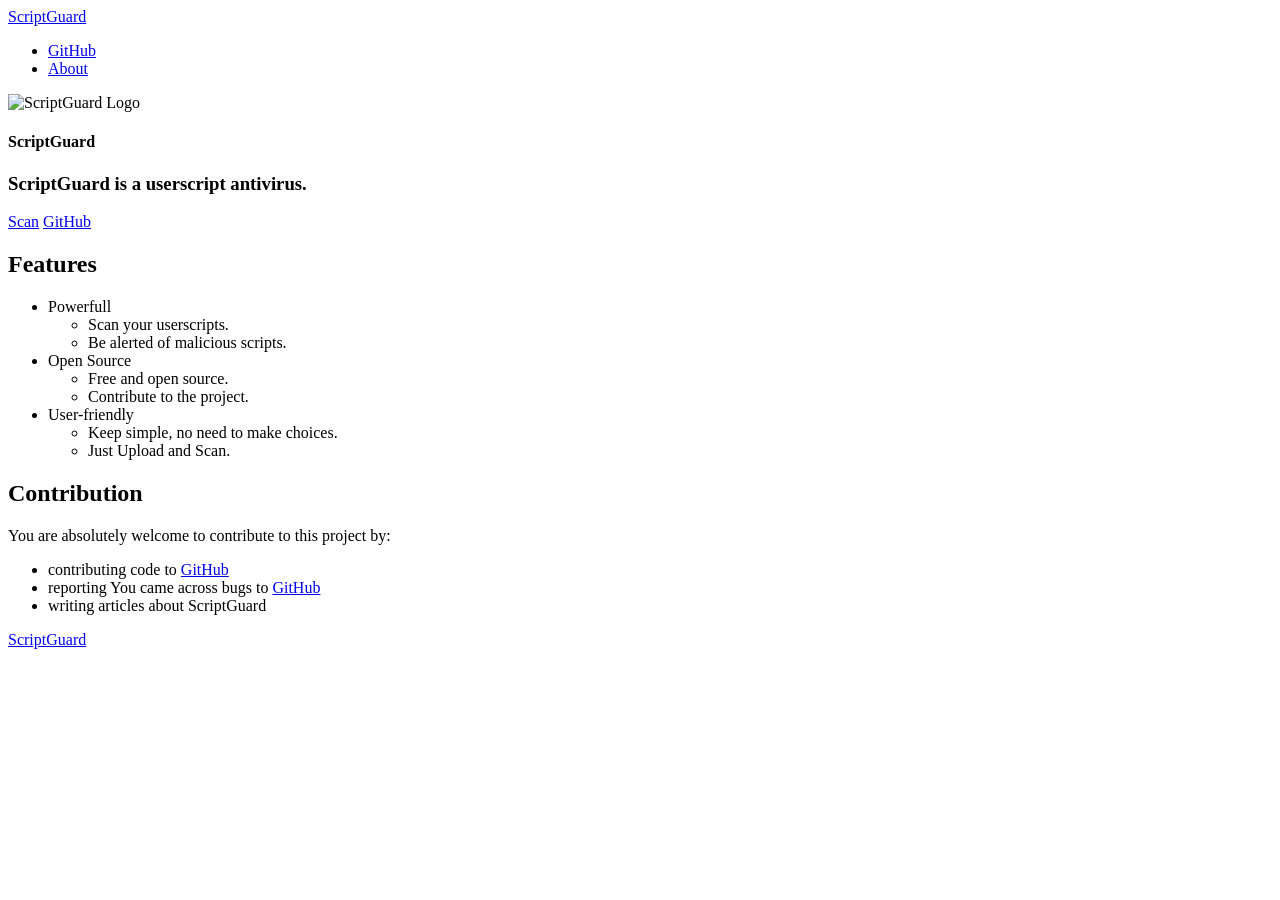
==== src/index.html @ 476ddbae "- typo" ====
<!DOCTYPE html>
<html>
<head>
    <title>ScriptGuard - Userscript Antivirus</title>
    <meta name="viewport" content="width=device-width, initial-scale=1.0">

    <link rel="icon" href="/assets/favicon.svg">

    <!-- STYLE -->
    <link rel="stylesheet" href="/style.css" type="text/css"/>
</head>
<body>
    <header>
        <div class="header">
            <div id="name">
                <a href="/">ScriptGuard</a>
            </div>
            <nav>
                <ul>
                    <li><a href="https://github.com/black-backdoor/ScriptGuard">GitHub</a></li>
                    <li><a href="/about/">About</a></li>
                </ul>
            </nav>
        </div>
    </header>

    <main>
        <section>
            <article>
                <section id="head">
                    <picture>
                        <img src="/assets/logo.svg" alt="ScriptGuard Logo">
                    </picture>
                    <h1>ScriptGuard</h1>
                    <h3>ScriptGuard is a userscript antivirus.</p>
                </section>
                <section id="home-buttons">
                    <a class="primary" href="/scan/">Scan</a>
                    <a class="secondary" href="https://github.com/black-backdoor/ScriptGuard" target="_blank">GitHub</a>
                </section>
                <section id="features">
                    <h2>Features</h2>
                    <div class="home-features"><ul>
                        <li>
                            Powerfull
                            <!-- -->
                            <ul>
                                <li>Scan your userscripts.</li>
                                <li>Be alerted of malicious scripts.</li>
                            </ul>
                        </li>
                        <li>
                            Open Source
                            <!-- -->
                            <ul>
                                <li>Free and open source.</li>
                                <li>Contribute to the project.</li>
                            </ul>
                        </li>
                        <li>
                            User-friendly
                            <!-- -->
                            <ul>
                                <li>Keep simple, no need to make choices.</li>
                                <li>Just Upload and Scan.</li>
                            </ul>
                        </li>
                        
                    </ul></div>
                </section>
                <section id="contribution">
                    <h2>Contribution</h2>
                    <p>You are absolutely welcome to contribute to this project by:</p>
                    <ul>
                        <li>contributing code to <a href="https://github.com/black-backdoor/ScriptGuard" target="_blank">GitHub</a></li>
                        <li>reporting You came across bugs to <a href="https://github.com/black-backdoor/ScriptGuard/issues" target="_blank">GitHub</a></li>
                        <li>writing articles about ScriptGuard</li>
                    </ul>
                </section>
            </article>
        </section>
    </main>
    <footer>
        <a href="/" id="footer-logo">ScriptGuard</a>
    </footer>
</body>
</html>
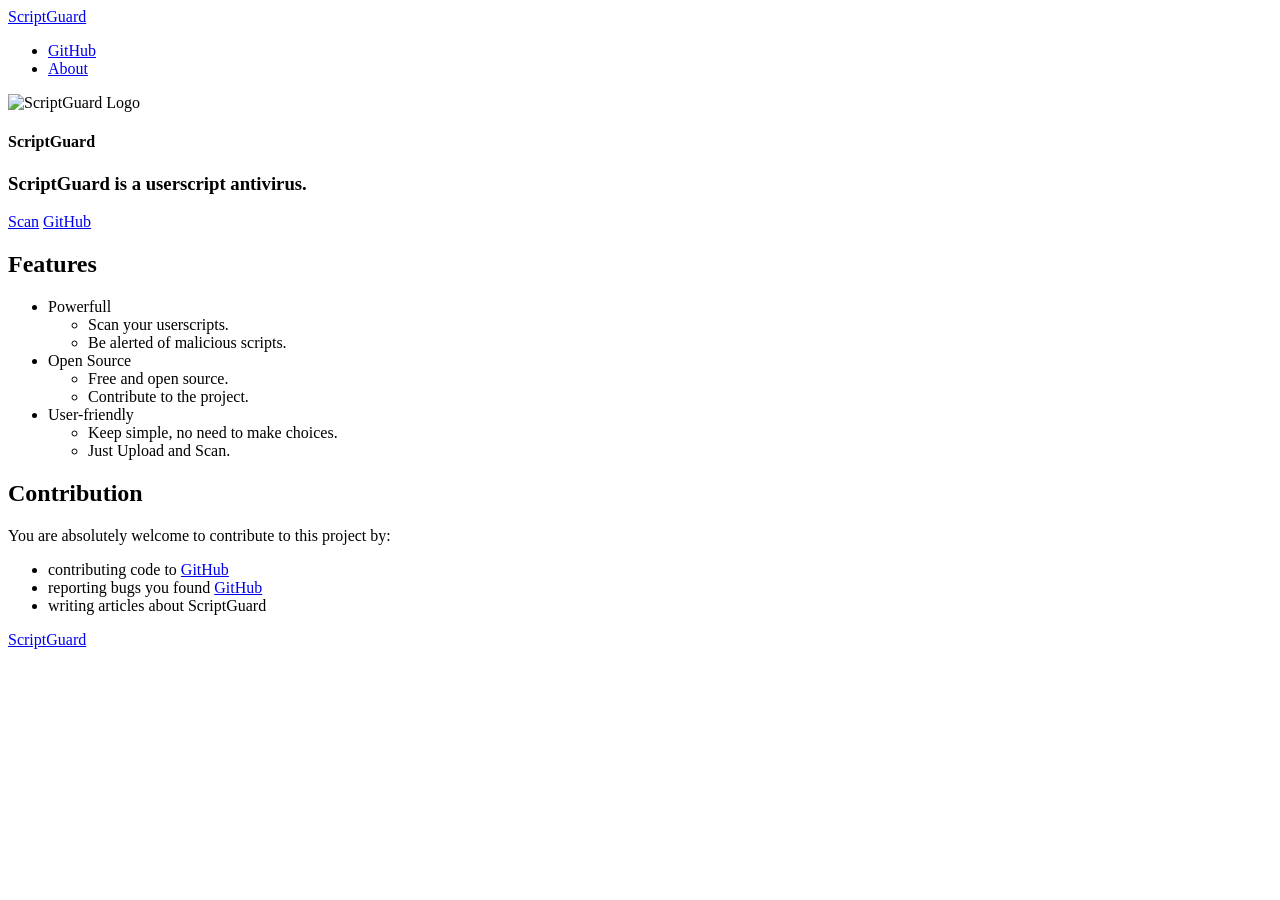
==== commit 971a47c4: "- typo" ====
--- a/src/index.html
+++ b/src/index.html
@@ -73,7 +73,7 @@
                     <p>You are absolutely welcome to contribute to this project by:</p>
                     <ul>
                         <li>contributing code to <a href="https://github.com/black-backdoor/ScriptGuard" target="_blank">GitHub</a></li>
-                        <li>reporting You came across bugs to <a href="https://github.com/black-backdoor/ScriptGuard/issues" target="_blank">GitHub</a></li>
+                        <li>reporting bugs you found <a href="https://github.com/black-backdoor/ScriptGuard/issues" target="_blank">GitHub</a></li>
                         <li>writing articles about ScriptGuard</li>
                     </ul>
                 </section>
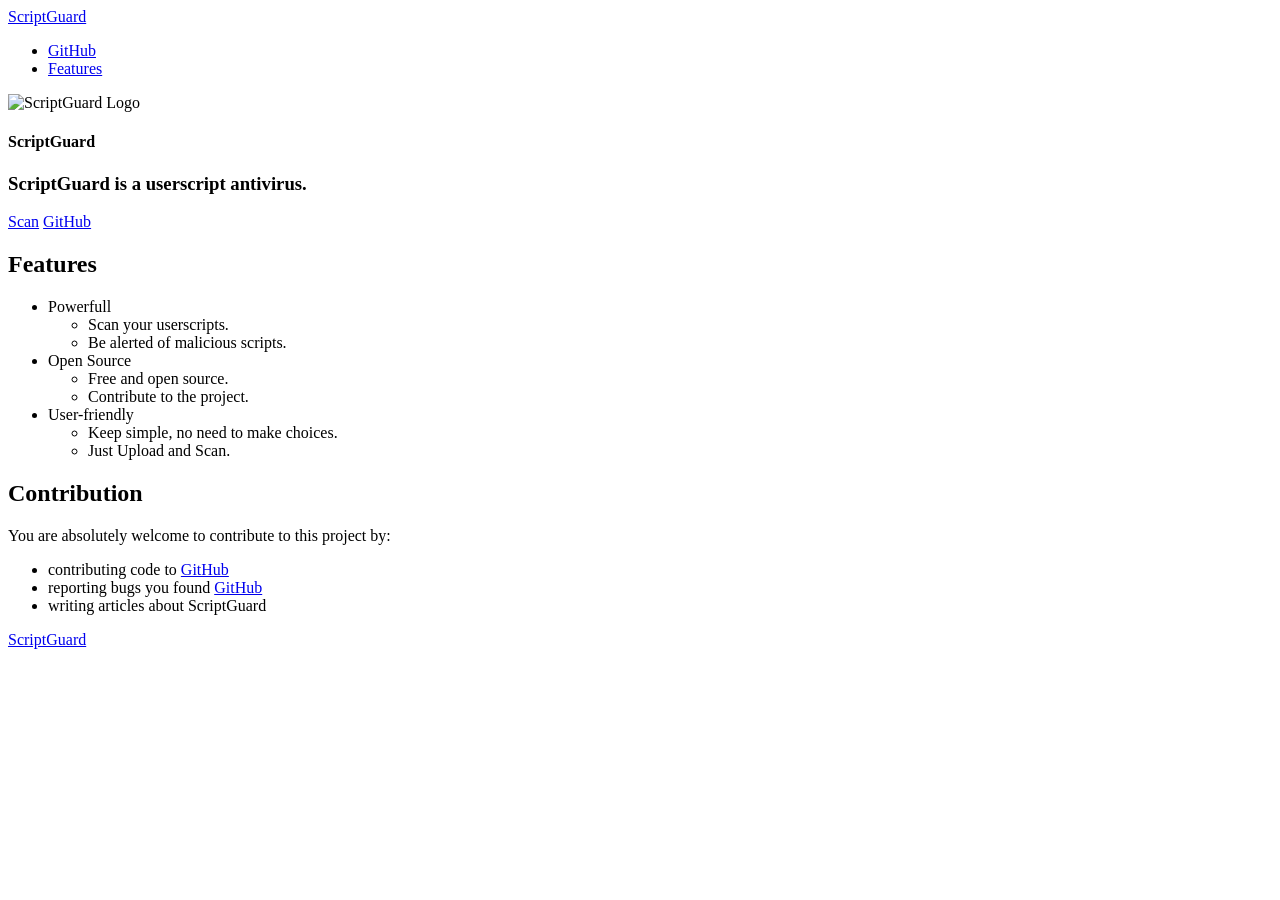
==== commit 82d57c01: "+ features website" ====
--- a/src/index.html
+++ b/src/index.html
@@ -1,13 +1,28 @@
 <!DOCTYPE html>
 <html>
 <head>
-    <title>ScriptGuard - Userscript Antivirus</title>
+    <meta charset="UTF-8">
     <meta name="viewport" content="width=device-width, initial-scale=1.0">
 
-    <link rel="icon" href="/assets/favicon.svg">
+    <title>ScriptGuard - Userscript Antivirus</title>
 
     <!-- STYLE -->
     <link rel="stylesheet" href="/style.css" type="text/css"/>
+
+
+    <!-- FAVICONS -->
+    <link rel="apple-touch-icon" sizes="180x180" href="/assets/favicons/apple-touch-icon.png">
+    <link rel="icon" type="image/png" sizes="32x32" href="/assets/favicons/favicon-32x32.png">
+    <link rel="icon" type="image/png" sizes="16x16" href="/assets/favicons/favicon-16x16.png">
+    <link rel="manifest" href="/manifest.json">
+    <link rel="mask-icon" href="/assets/favicons/safari-pinned-tab.svg" color="#5bbad5">
+    <link rel="shortcut icon" href="/assets/favicons/favicon.ico">
+    <meta name="msapplication-TileColor" content="#da532c">
+    <meta name="msapplication-config" content="/assets/favicons/browserconfig.xml">
+    <meta name="theme-color" content="#000000">
+
+    <!-- PWA -->
+    <script src="/js/pwa/registerPWAWorker.js"></script>
 </head>
 <body>
     <header>
@@ -18,7 +33,7 @@
             <nav>
                 <ul>
                     <li><a href="https://github.com/black-backdoor/ScriptGuard">GitHub</a></li>
-                    <li><a href="/about/">About</a></li>
+                    <li><a href="/features/">Features</a></li>
                 </ul>
             </nav>
         </div>
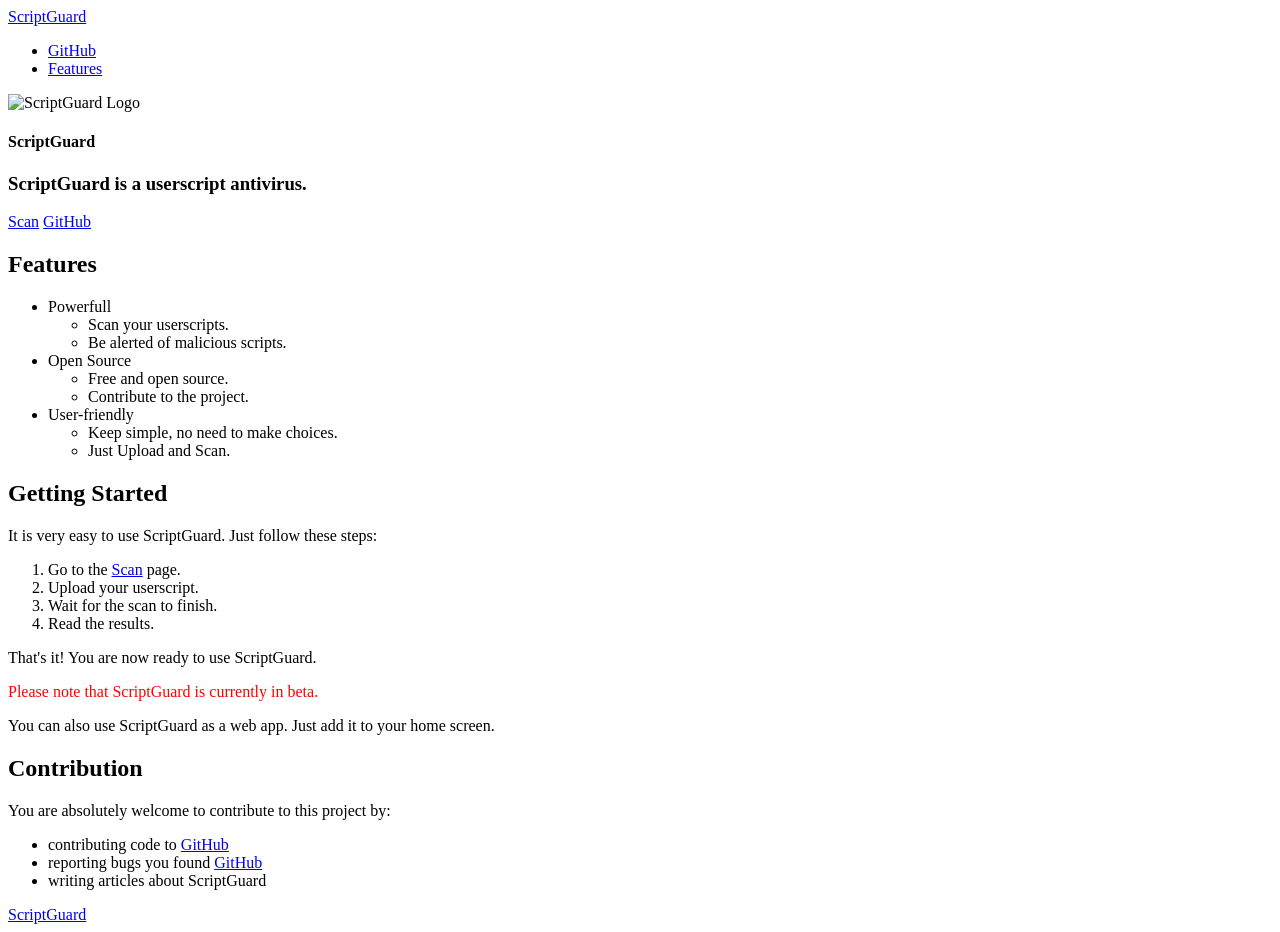
==== commit f385fef9: "+ Getting Started" ====
--- a/src/index.html
+++ b/src/index.html
@@ -1,5 +1,5 @@
 <!DOCTYPE html>
-<html>
+<html lang="en">
 <head>
     <meta charset="UTF-8">
     <meta name="viewport" content="width=device-width, initial-scale=1.0">
@@ -83,6 +83,21 @@
                         
                     </ul></div>
                 </section>
+                <section id="getting-started">
+                    <h2>Getting Started</h2>
+                    <p>It is very easy to use ScriptGuard. Just follow these steps:</p>
+                    <ol>
+                        <li>Go to the <a href="/scan/">Scan</a> page.</li>
+                        <li>Upload your userscript.</li>
+                        <li>Wait for the scan to finish.</li>
+                        <li>Read the results.</li>
+                    </ol>
+
+                    <p>That's it! You are now ready to use ScriptGuard.</p>
+                    <p style="color: red;">Please note that ScriptGuard is currently in beta.</p>
+
+                    <p>You can also use ScriptGuard as a web app. Just add it to your home screen.</p>
+                </section>
                 <section id="contribution">
                     <h2>Contribution</h2>
                     <p>You are absolutely welcome to contribute to this project by:</p>
